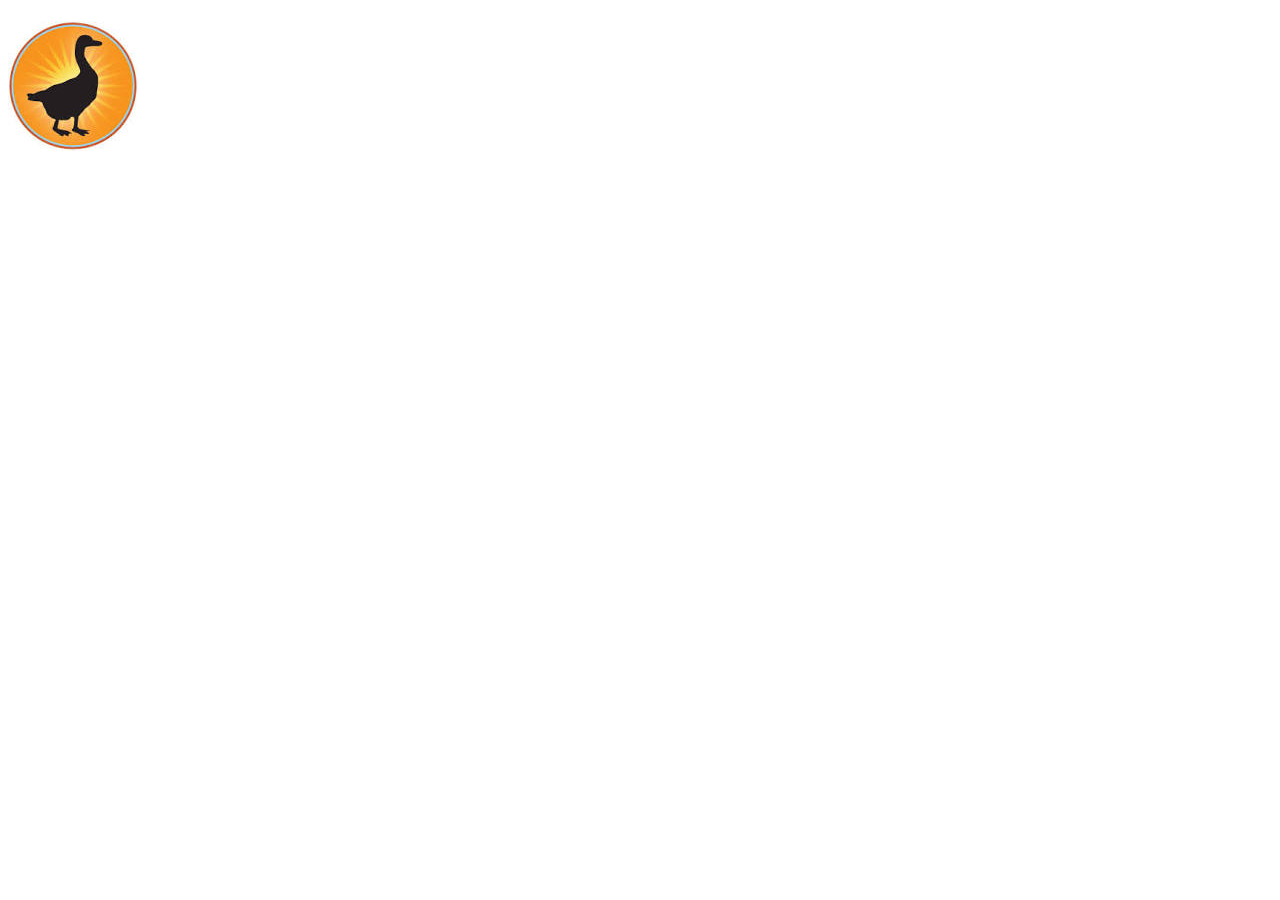
==== black goose bistro/black goose bistro.html @ 50c06a3a "comit" ====
<!DOCTYPE html>
<html lang="en">
<head>
    <meta charset="UTF-8">
    <meta http-equiv="X-UA-Compatible" content="IE=edge">
    <meta name="viewport" content="width=device-width, initial-scale=1.0">
    <title>Black goose bistro</title>
    
</head>
<body>
    <h1> 
        <img src="black goose.jpeg" alt="black goose logo">
    </h1>
    
</body>
</html>
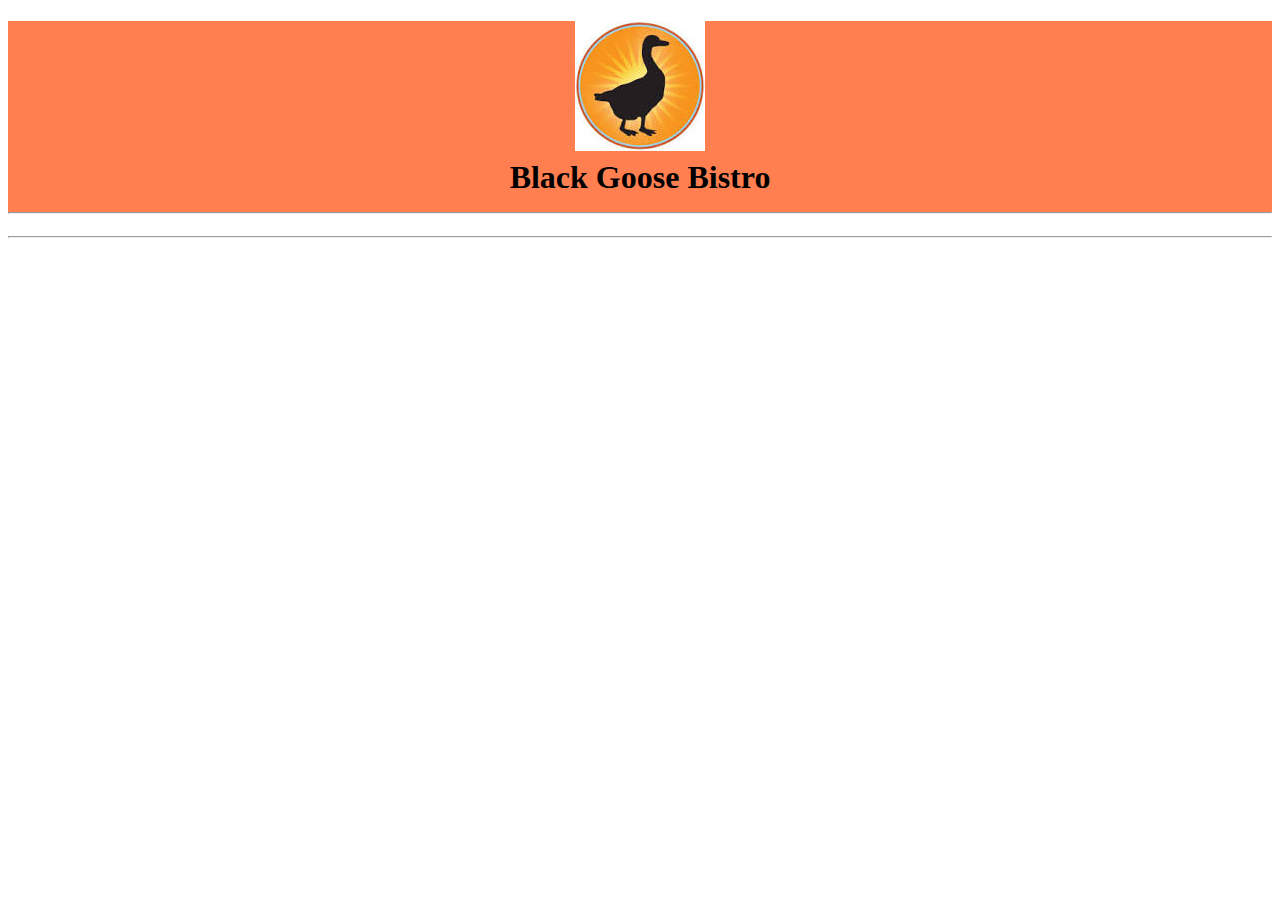
==== commit 56b2d9a2: "comit" ====
--- a/black goose bistro/black goose bistro.html
+++ b/black goose bistro/black goose bistro.html
@@ -8,9 +8,13 @@
     
 </head>
 <body>
-    <h1> 
-        <img src="black goose.jpeg" alt="black goose logo">
+    <center>
+    <h1 style="background-color:coral; "> 
+        <img src="black goose.jpeg" alt="black goose logo"><br>
+        Black Goose Bistro 
+        <hr 4px strong black>
     </h1>
-    
+</center>
+    <hr>
 </body>
 </html>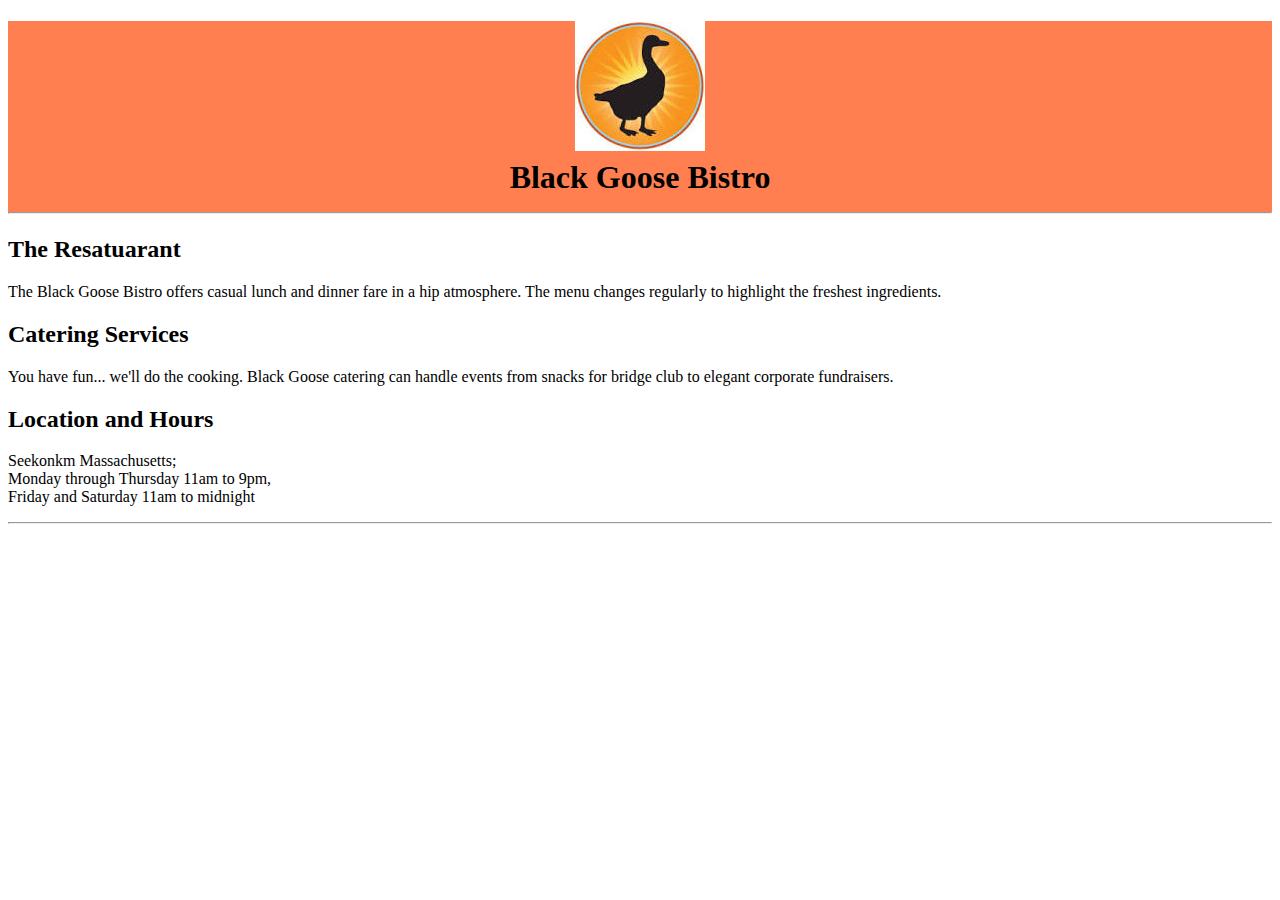
==== commit cbcde992: "comit" ====
--- a/black goose bistro/black goose bistro.html
+++ b/black goose bistro/black goose bistro.html
@@ -12,9 +12,21 @@
     <h1 style="background-color:coral; "> 
         <img src="black goose.jpeg" alt="black goose logo"><br>
         Black Goose Bistro 
-        <hr 4px strong black>
+        <hr style="2px solid back">
     </h1>
 </center>
+    <h2>
+        The Resatuarant
+    </h2>
+    <p>The Black Goose Bistro offers casual lunch and dinner fare in a hip atmosphere. The menu changes regularly to highlight the freshest ingredients.</p>
+    <h2>Catering Services</h2>
+    <p>You have fun... we'll do the cooking. Black Goose catering can handle events from snacks for bridge club to elegant corporate fundraisers.</p>
+    <h2>Location and Hours</h2>
+    <p>Seekonkm Massachusetts;<br>
+        Monday through Thursday 11am to 9pm,<br>
+        Friday and Saturday 11am to midnight</p>
+
+
     <hr>
 </body>
 </html>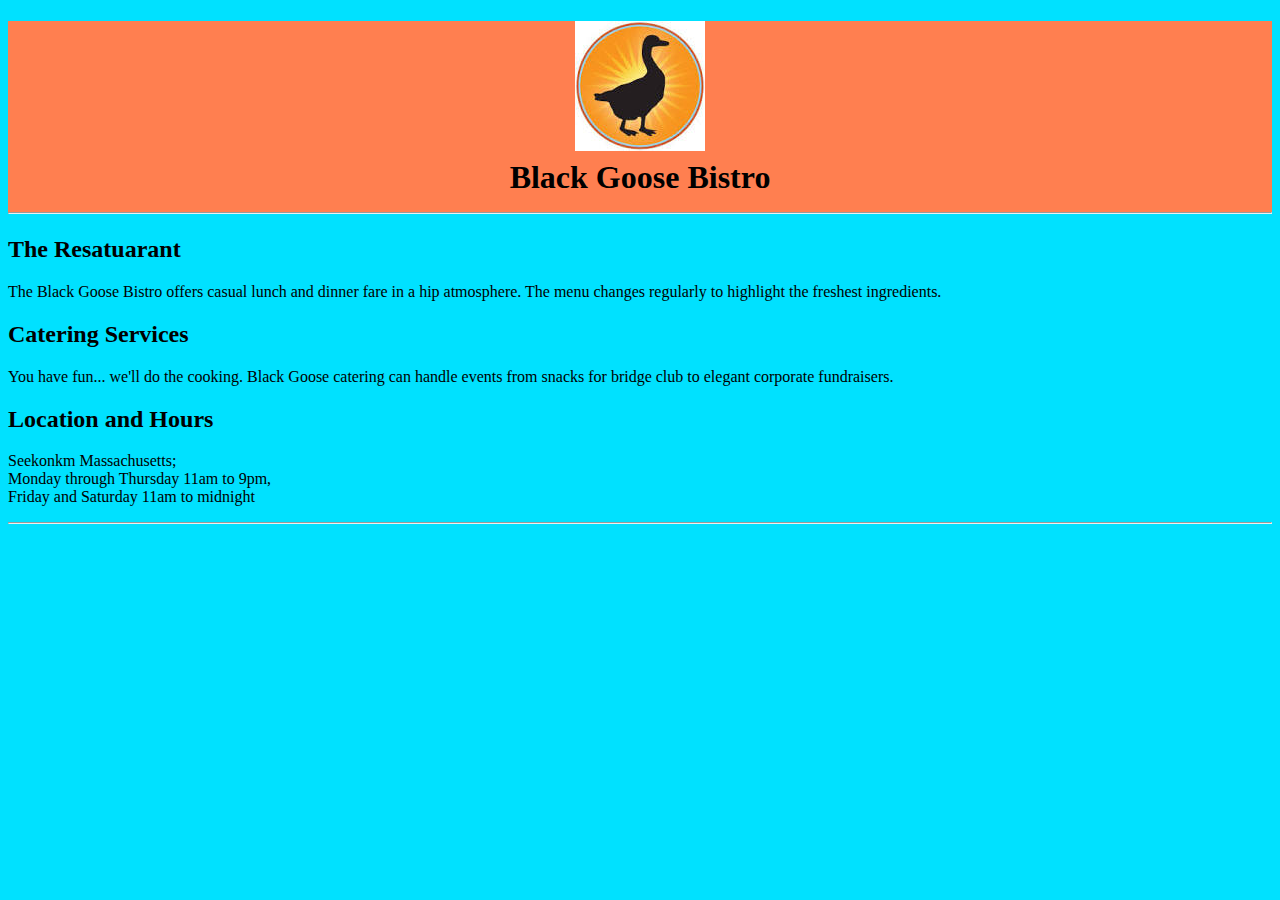
==== commit fe446d36: "ys" ====
--- a/black goose bistro/black goose bistro.html
+++ b/black goose bistro/black goose bistro.html
@@ -7,7 +7,7 @@
     <title>Black goose bistro</title>
     
 </head>
-<body>
+<body STYLE="BACKGROUND-COLOR: rgb(0, 225, 255)">
     <center>
     <h1 style="background-color:coral; "> 
         <img src="black goose.jpeg" alt="black goose logo"><br>
